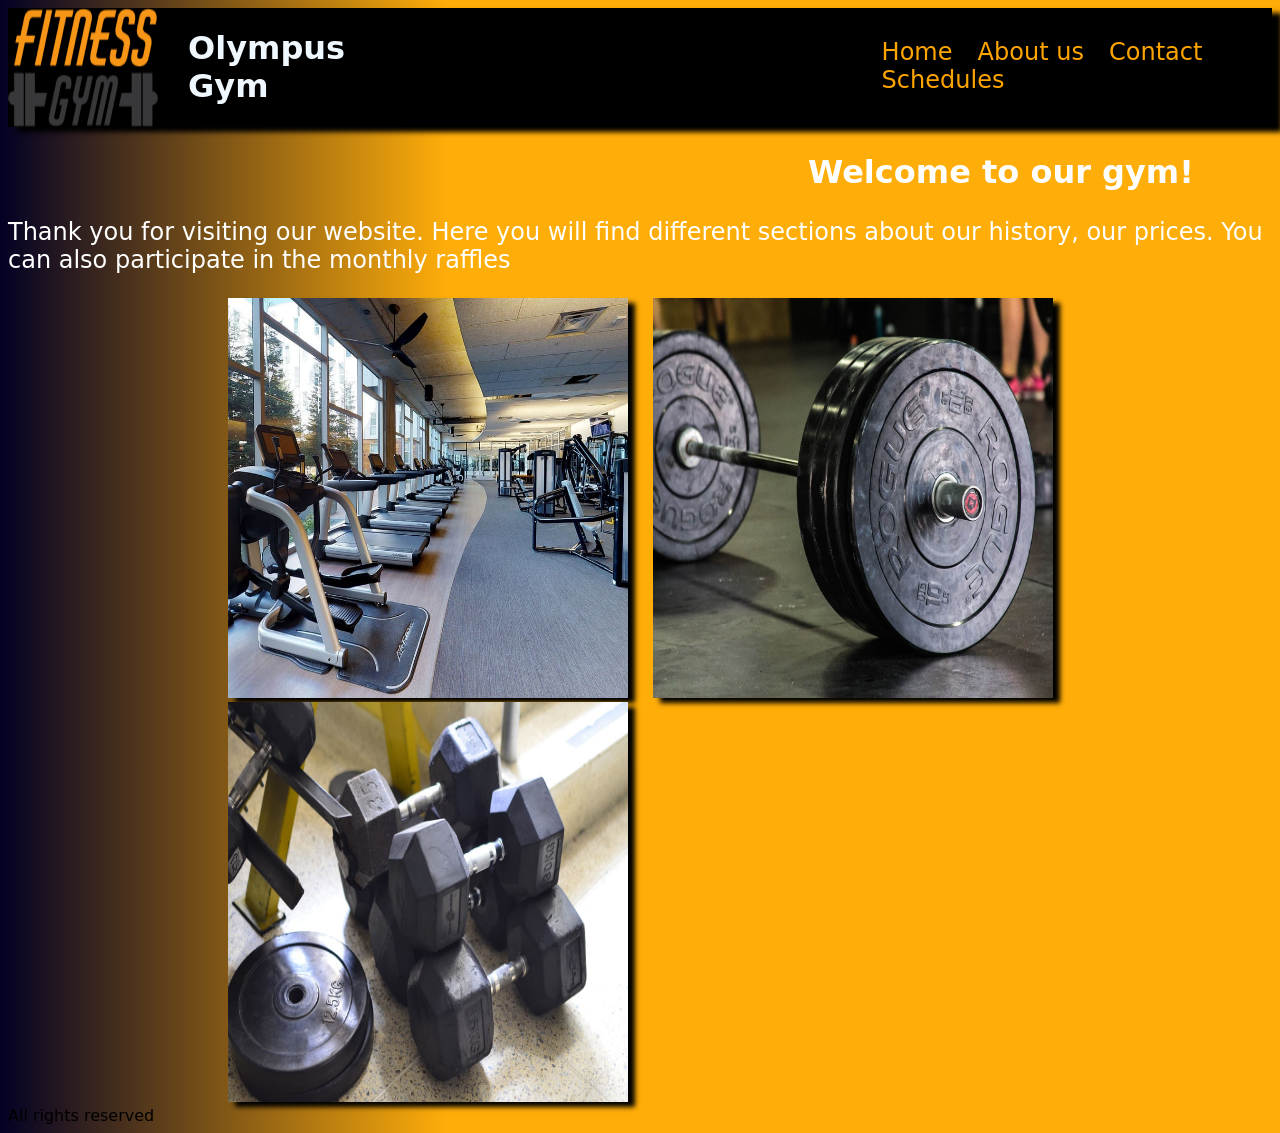
==== LUCAS SPEZIALE TASKS/index.html @ de2bb122 "Mindhub tasks" ====
<!DOCTYPE html>
<html lang="en">
<head>
    <meta charset="UTF-8">
    <meta http-equiv="X-UA-Compatible" content="IE=edge">
    <meta name="viewport" content="width=device-width, initial-scale=1.0">
    <link rel="stylesheet" href="./assets/style.css"> 
    <link rel="stylesheet" href="./assets/style2.css">
    <link
    rel="stylesheet"
    href="https://cdnjs.cloudflare.com/ajax/libs/animate.css/4.1.1/animate.min.css"
  />
    <title>GYM
    </title>
</head>
<body>
    <header>
        <img src="./assets/images/logo.png" alt="">
        <h1  >Olympus Gym</h1>
            <div class="nav-list">
                <nav>
                   <a href="#">Home</a>
                   <a href="./about.html" >About us</a>
                   <a href="./contact.html">Contact</a>
                   <a href="./schedule.html">Schedules</a>
                
                </nav>
            </div>
           
    </header>
        
    <main>
        <section>
              <h2 >Welcome to our gym!</h2>
              <p> Thank you for visiting our website. Here  you will find different sections 
                   about our history, our prices.
                   You can also participate in the monthly raffles </p>
            <div class="box">
             <img src="./assets/images/image-1.jpg" alt="" class="img-2">
               
              <img src="./assets/images/dumbbells.jpg" alt="" >
              
              <img src="./assets/images/gym-1.jpg" alt="" >
       
            </div>
       
       
        </section>
       
    </main>
  <footer>All rights reserved</footer>
    
</body>
</html>
---- LUCAS SPEZIALE TASKS/assets/style.css ----
body{
    font-family: system-ui, -apple-system, BlinkMacSystemFont, 'Segoe UI', Roboto, Oxygen, Ubuntu, Cantarell, 'Open Sans', 'Helvetica Neue', sans-serif;
    background: rgb(2,0,36);
background: linear-gradient(90deg, rgba(2,0,36,1) 0%, rgba(255,171,2,0.9724264705882353) 35%);
    color: white;
}
/*home*/
header{
    display: flex;
    background-color: black;
    color: aliceblue;
    box-shadow: 10px 5px 5px black;
}
h1{
    margin-left: 30px;
}
nav > a{
    text-decoration: none;
    color: orange;
    
    margin-top: 1rem;
    font-size: x-large;
    border-radius: 5px;
    margin-left: 20px;
}
h2{
    
    margin-left: 50rem;
}

section > p{
    font-size: x-large;

}
footer{
    color: black;
}
.box > img{
display: flex;
width: 400px;
height: 400px;
justify-content: space-evenly;




}
.box{
    margin-left: 200px;

}

 .nav-list{
    margin-left: 450px;
    padding: 30px;
    transition:all ease;
    
 }
 nav > a:hover{
    background-color: orange;
    transition: all 1s ease-in-out;
    color: black;
    border-color: white;
    
    
    
    
 }
 /*about us*/
 .about-us {
    
    margin-left: 600px;
    font-size: xx-large;

 }
 .box > img{
    margin-left: 20px;
    display: inline-block;
    box-shadow: 7px 5px 5px   black;
 }
 /*pagina de contacto*/
 p> img{
    height: 400px;
    width: 400px;
    display: inline-block;
 }
 .contact-p{
    margin-left: 40vh;
 }
 /* schedule table */

 table, th, td{
    border: 1px solid white;
    background-color: black;
 }
 th, td{
    padding: 1rem;
 }
 table{
    
   background-color: white;
    width: 100%;
    height: 50%;
    padding: 5rem;

 }
 th{
    background-color: darkorange;
 }
 caption{
   padding: 2rem;
   font-size: xx-large;
   color: black;
 }
 tbody{
   background-color: white;
 }
---- LUCAS SPEZIALE TASKS/assets/style2.css ----
section >img{
    width: 400px;
    height: 400px;
    margin-left: 30px;
    margin-right: 30px;
    display: inline;
    box-shadow: 10px 5px 5px black;
    position: sticky;
}

h2{
    
    font-size: xx-large;
    display: flex;
    flex-wrap: wrap;
    
}

section> img:hover{
    transform: translate(10px, 20%);
    transition: all 1s ease;
}
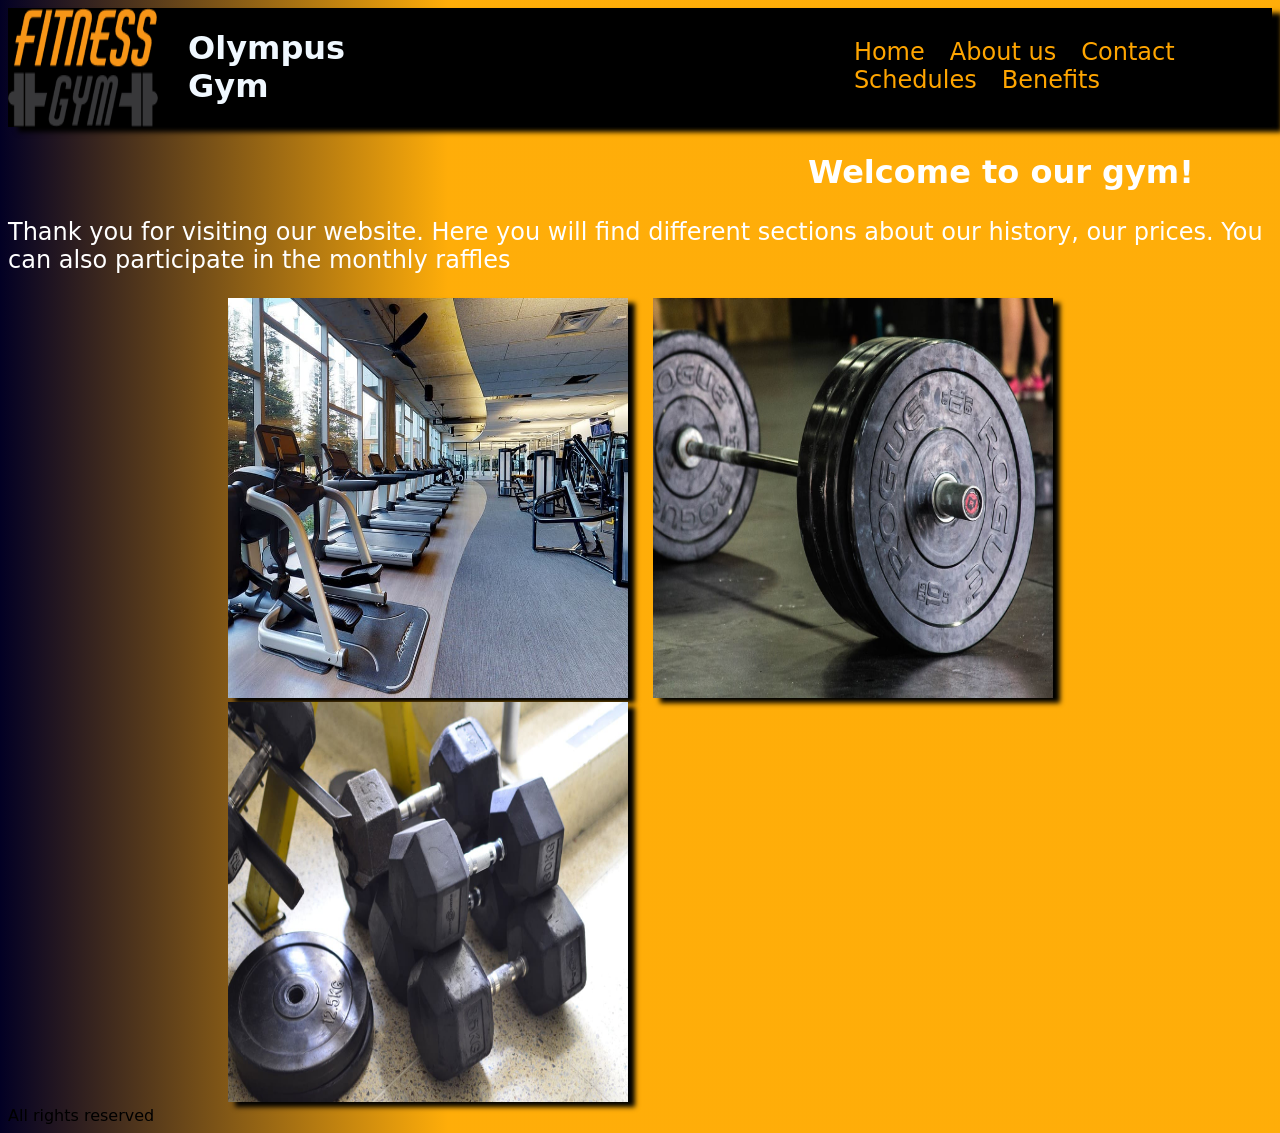
==== commit 7c71b459: "mindhub" ====
--- a/LUCAS SPEZIALE TASKS/index.html
+++ b/LUCAS SPEZIALE TASKS/index.html
@@ -23,6 +23,7 @@
                    <a href="./about.html" >About us</a>
                    <a href="./contact.html">Contact</a>
                    <a href="./schedule.html">Schedules</a>
+                   <a href="./list.html">Benefits</a>
                 
                 </nav>
             </div>
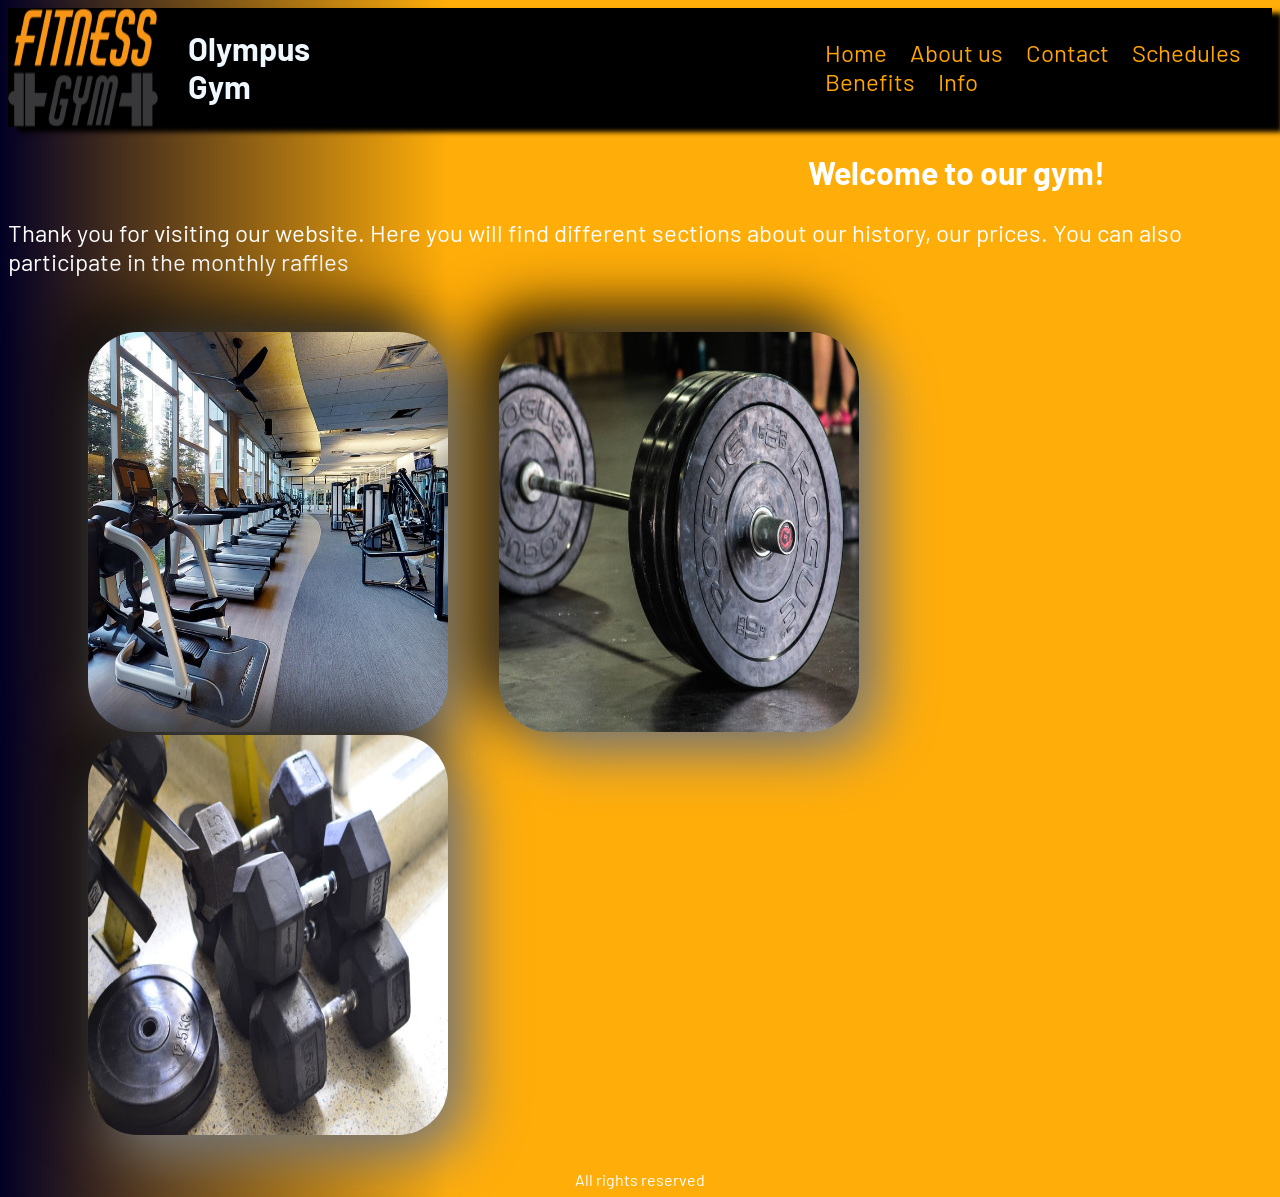
==== commit a22e0639: "Pre Task 4" ====
--- a/LUCAS SPEZIALE TASKS/index.html
+++ b/LUCAS SPEZIALE TASKS/index.html
@@ -6,10 +6,15 @@
     <meta name="viewport" content="width=device-width, initial-scale=1.0">
     <link rel="stylesheet" href="./assets/style.css"> 
     <link rel="stylesheet" href="./assets/style2.css">
+    <link rel="shortcut icon" href="./assets/images/logo.png" type="image/x-icon">
     <link
     rel="stylesheet"
     href="https://cdnjs.cloudflare.com/ajax/libs/animate.css/4.1.1/animate.min.css"
   />
+  <link rel="preconnect" href="https://fonts.googleapis.com">
+<link rel="preconnect" href="https://fonts.gstatic.com" crossorigin>
+<link href="https://fonts.googleapis.com/css2?family=Barlow:wght@300&display=swap" rel="stylesheet">
+
     <title>GYM
     </title>
 </head>
@@ -23,7 +28,8 @@
                    <a href="./about.html" >About us</a>
                    <a href="./contact.html">Contact</a>
                    <a href="./schedule.html">Schedules</a>
-                   <a href="./list.html">Benefits</a>
+                   <a href="./benefits.html">Benefits</a>
+                   <a href="./info.html">Info</a>
                 
                 </nav>
             </div>
--- a/LUCAS SPEZIALE TASKS/assets/style.css
+++ b/LUCAS SPEZIALE TASKS/assets/style.css
@@ -1,5 +1,5 @@
-body{
-    font-family: system-ui, -apple-system, BlinkMacSystemFont, 'Segoe UI', Roboto, Oxygen, Ubuntu, Cantarell, 'Open Sans', 'Helvetica Neue', sans-serif;
+body{ 
+    font-family: 'Barlow', sans-serif;
     background: rgb(2,0,36);
 background: linear-gradient(90deg, rgba(2,0,36,1) 0%, rgba(255,171,2,0.9724264705882353) 35%);
     color: white;
@@ -30,25 +30,18 @@
 
 section > p{
     font-size: x-large;
+    display: flex;
 
 }
 footer{
-    color: black;
-}
-.box > img{
-display: flex;
-width: 400px;
-height: 400px;
-justify-content: space-evenly;
-
-
-
-
-}
-.box{
-    margin-left: 200px;
-
-}
+    color: white;
+    display: flex;
+    justify-content: flex-end;
+    
+    justify-content: center;
+    align-items: center;
+}
+
 
  .nav-list{
     margin-left: 450px;
@@ -66,23 +59,30 @@
     
     
  }
- /*about us*/
- .about-us {
-    
-    margin-left: 600px;
-    font-size: xx-large;
-
+ 
+ .box{
+    padding: 2rem;
  }
  .box > img{
-    margin-left: 20px;
-    display: inline-block;
-    box-shadow: 7px 5px 5px   black;
+    
+    display: inline;
+    margin-left: 3rem;
+    width: 30%;
+    height: 400px;
+    border-radius: 50px;
+    background: #e0e0e0;
+    box-shadow: 20px 20px 60px grey,
+                  -20px -20px 60px black;
  }
  /*pagina de contacto*/
  p> img{
     height: 400px;
     width: 400px;
     display: inline-block;
+    border-radius: 50px;
+    background: #e0e0e0;
+    box-shadow: 20px 20px 60px grey,
+                  -20px -20px 60px black;
  }
  .contact-p{
     margin-left: 40vh;
@@ -100,7 +100,7 @@
     
    background-color: white;
     width: 100%;
-    height: 50%;
+    height: 600px;
     padding: 5rem;
 
  }
@@ -114,4 +114,111 @@
  }
  tbody{
    background-color: white;
- }+ }
+ section >img{
+   width: 400px;
+   height: 400px;
+   justify-content: space-evenly;
+   box-shadow: 10px 5px 5px black;
+   
+}
+
+h2{
+   
+   font-size: xx-large;
+   display: flex;
+   flex-wrap: wrap;
+   
+}
+
+section> img:hover{
+   transform: translate(10px, 20%);
+   transition: all 1s ease;
+}
+/* benefits*/
+.list{
+   padding: 20px;
+   font-size: xx-large;
+   display: flex;
+   justify-content: center;
+   align-items: center;
+   flex-direction: column;
+}
+.benefits-card {
+   display: inline-block;
+   margin-left: 20px;
+   
+   width: 46%;
+   height: 500px;
+   perspective: 1000px;
+   
+ }
+ 
+ .title {
+   font-size: 1.5em;
+   font-weight: 900;
+   text-align: center;
+   margin: 0;
+ }
+ 
+ .benefits-card-text{
+   position: relative;
+   width: 100%;
+   height: 100%;
+   text-align: center;
+   transition: transform 0.8s;
+   transform-style: preserve-3d;
+ }
+ 
+ .benefits-card:hover .benefits-card-text {
+   transform: rotateY(180deg);
+ }
+ 
+ .benefits-card-front, .benefits-card-inside {
+   box-shadow: 0 8px 14px 0 rgba(0,0,0,0.2);
+   position: absolute;
+   display: flex;
+   flex-direction: column;
+   justify-content: center;
+   width: 100%;
+   height: 100%;
+   
+   backface-visibility: hidden;
+   border: 1px solid black;
+   border-radius: 1rem;
+ }
+ 
+ .benefits-card-front {
+   background: linear-gradient(120deg, orange 60%, black 88%,
+   );
+   color: white;
+ }
+ 
+ .benefits-card-inside {
+   background: linear-gradient(120deg, white 30%, orange,
+      bisque 40%, orange 78%);
+   color: black;
+   transform: rotateY(180deg);
+   font-size: xx-large;
+ }
+ /*about*/
+.about-us{
+   display: flex;
+   flex-direction: column;
+   justify-content: center;
+   align-items: center;
+}
+.about-us > img{
+   width: 50%;
+   
+   border-radius: 50px;
+   background: #e0e0e0;
+   box-shadow: 20px 20px 60px grey,
+                 -20px -20px 60px black;
+}
+.know-us{
+   display: flex;
+   justify-content: center;
+   align-items: center;
+   flex-direction: row;
+}
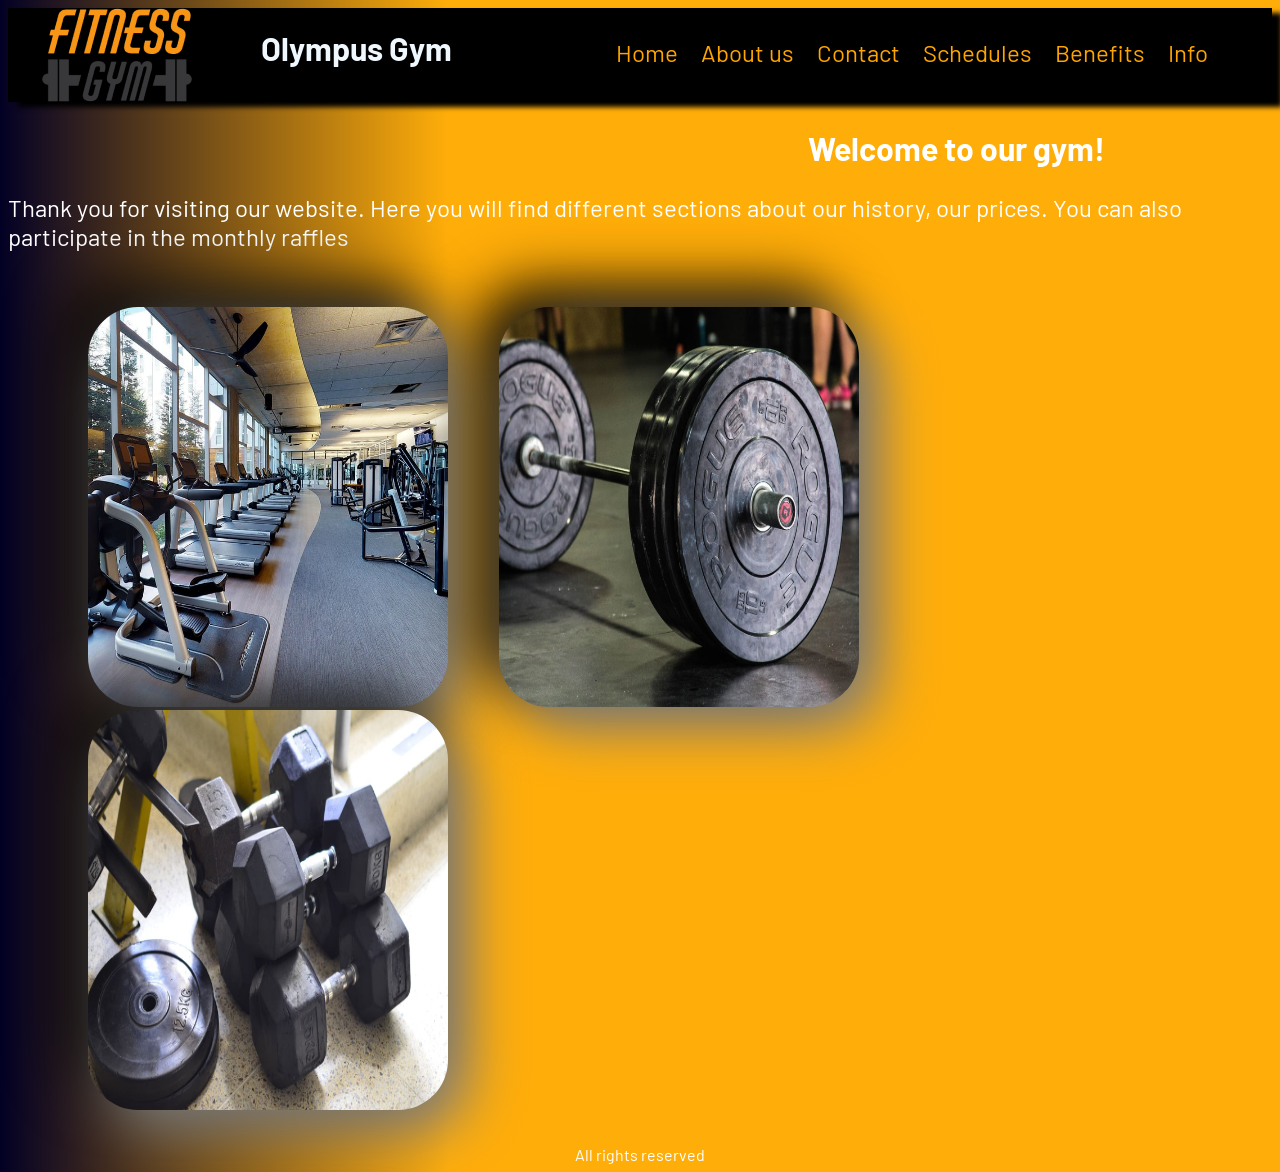
==== commit 0ef62d63: "TASK 4" ====
--- a/LUCAS SPEZIALE TASKS/index.html
+++ b/LUCAS SPEZIALE TASKS/index.html
@@ -29,7 +29,7 @@
                    <a href="./contact.html">Contact</a>
                    <a href="./schedule.html">Schedules</a>
                    <a href="./benefits.html">Benefits</a>
-                   <a href="./info.html">Info</a>
+                   <a href="./raffles.html">Info</a>
                 
                 </nav>
             </div>
--- a/LUCAS SPEZIALE TASKS/assets/style.css
+++ b/LUCAS SPEZIALE TASKS/assets/style.css
@@ -10,10 +10,10 @@
     background-color: black;
     color: aliceblue;
     box-shadow: 10px 5px 5px black;
-}
-h1{
-    margin-left: 30px;
-}
+    justify-content: space-around;
+    
+}
+
 nav > a{
     text-decoration: none;
     color: orange;
@@ -44,7 +44,7 @@
 
 
  .nav-list{
-    margin-left: 450px;
+    margin-left: 45px;
     padding: 30px;
     transition:all ease;
     
@@ -85,7 +85,8 @@
                   -20px -20px 60px black;
  }
  .contact-p{
-    margin-left: 40vh;
+    display: flex;
+   
  }
  /* schedule table */
 
@@ -116,6 +117,7 @@
    background-color: white;
  }
  section >img{
+   
    width: 400px;
    height: 400px;
    justify-content: space-evenly;
@@ -222,3 +224,40 @@
    align-items: center;
    flex-direction: row;
 }
+/* raffle*/
+h1,h2{
+   text-align: center;
+}
+ form{padding: 1rem;}
+   
+@media only screen and (min-width:300px) and (max-width:767px){
+   header{
+    
+    flex-direction: column;
+    align-items: center;
+    justify-content: center;
+    
+   }
+  h1, nav, nav > a{
+      display: flex;
+      flex-direction: column;
+      justify-content: center;
+      align-items: center;
+      margin-top: .2rem;
+   }
+   .box {
+      display: flex;
+      flex-direction: column;
+      width: 100%;
+   }
+   .box > img{
+      width: 80%;
+      
+   }
+   .benefits-card{
+      width: 92%;
+   }
+   section > img {
+      width: 100%;
+   }
+}
